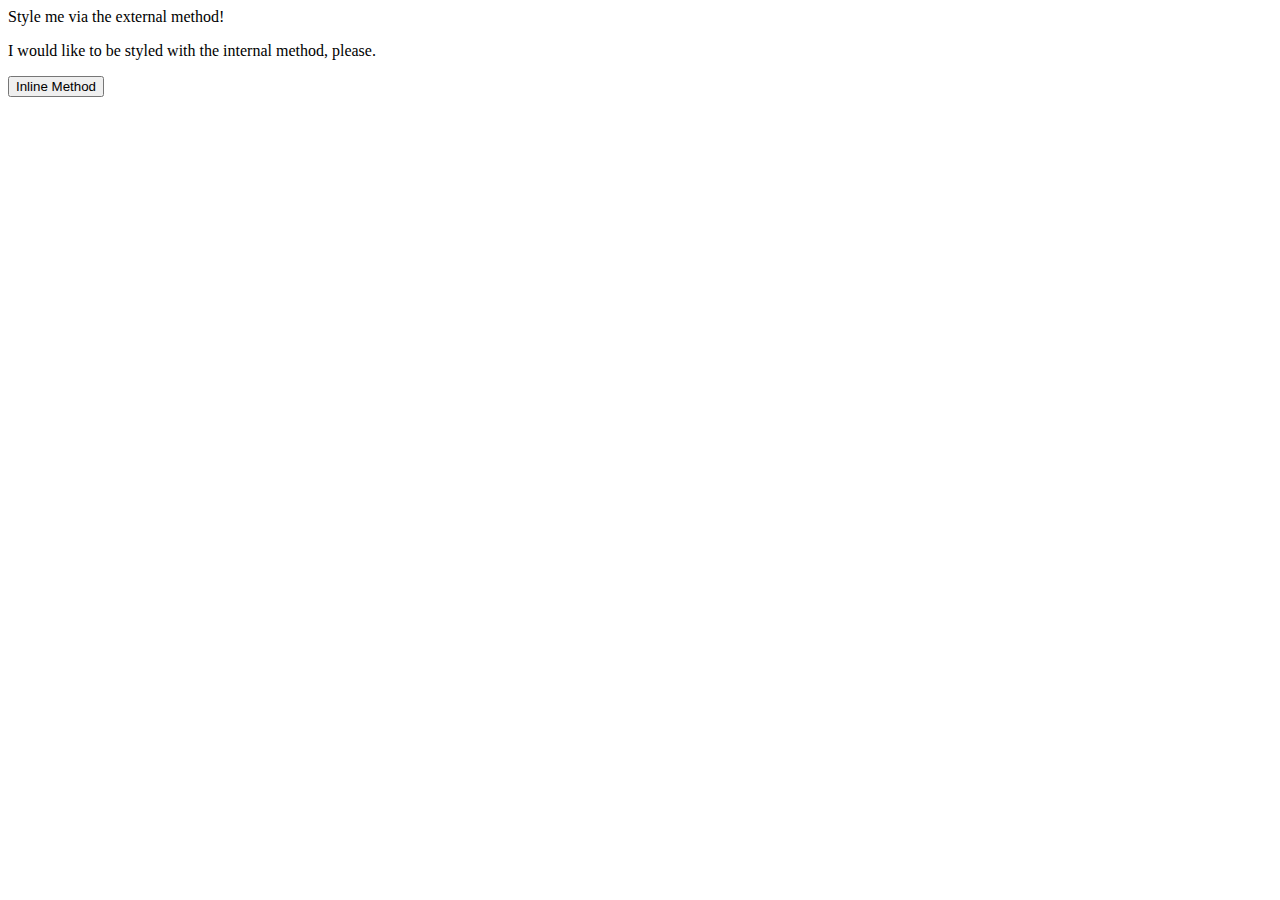
==== foundations/intro-to-css/01-css-methods/index.html @ f04d1486 "Link stylsheet in index.html for exercise 1" ====
<!DOCTYPE html>
<html lang="en">
  <head>
    <meta charset="UTF-8">
    <meta http-equiv="X-UA-Compatible" content="IE=edge">
    <meta name="viewport" content="width=device-width, initial-scale=1.0">
    <title>Methods for Adding CSS</title>
    <link rel="stylesheet" href="stylesheet.css">
  </head>
  <body>
    <div>Style me via the external method!</div>
    <p>I would like to be styled with the internal method, please.</p>
    <button>Inline Method</button>
  </body>
</html>
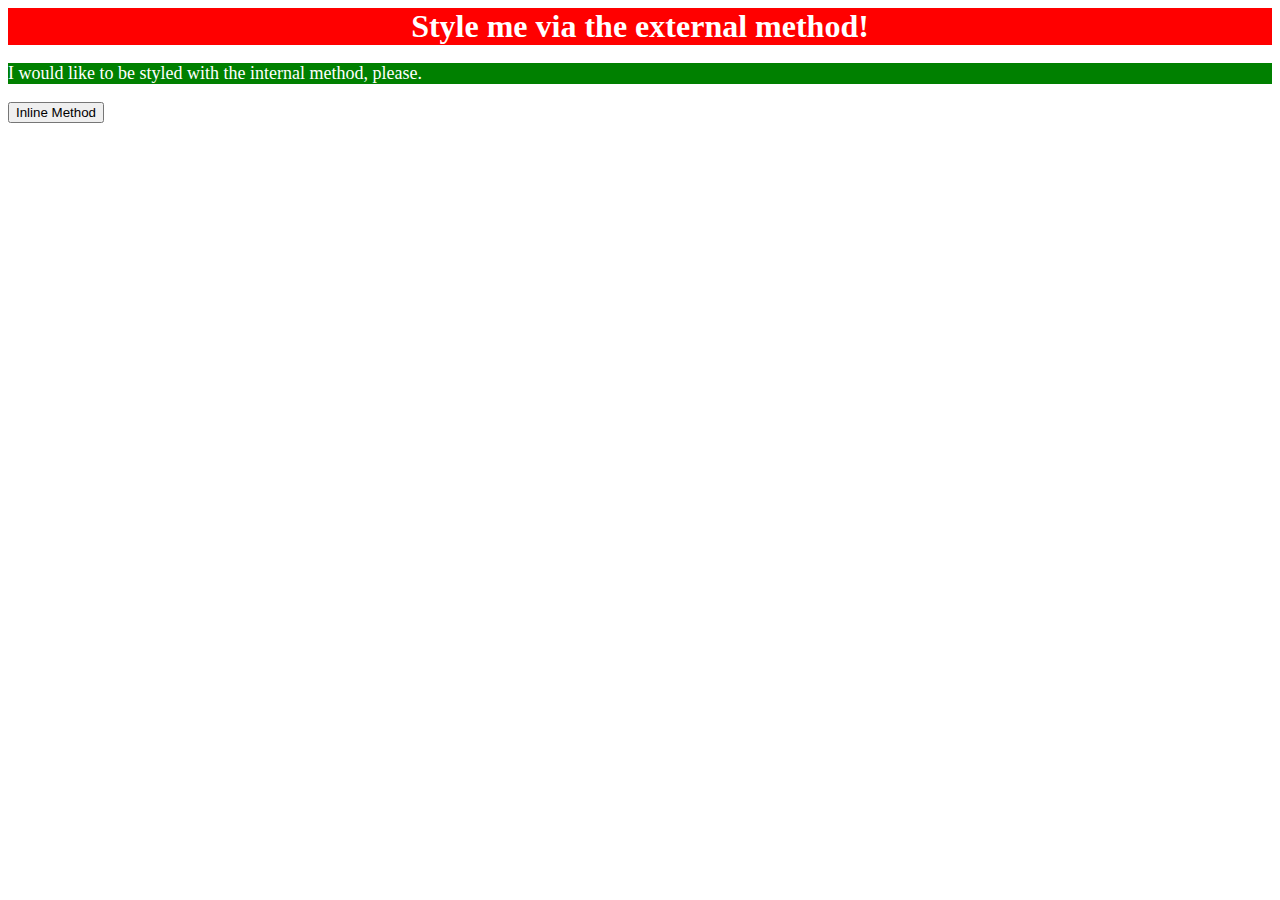
==== commit c9979419: "Add internal css to p element" ====
--- a/foundations/intro-to-css/01-css-methods/index.html
+++ b/foundations/intro-to-css/01-css-methods/index.html
@@ -6,6 +6,15 @@
     <meta name="viewport" content="width=device-width, initial-scale=1.0">
     <title>Methods for Adding CSS</title>
     <link rel="stylesheet" href="stylesheet.css">
+    <style>
+      p{
+        background-color: green;
+        color: white;
+        font-size: 18px;
+
+      }
+      
+    </style>
   </head>
   <body>
     <div>Style me via the external method!</div>
--- a/foundations/intro-to-css/01-css-methods/stylesheet.css
+++ b/foundations/intro-to-css/01-css-methods/stylesheet.css
@@ -0,0 +1,7 @@
+div{
+    background-color: red;
+    color: white;
+    font-size: 32px;
+    font-weight:bold;
+    text-align: center;
+}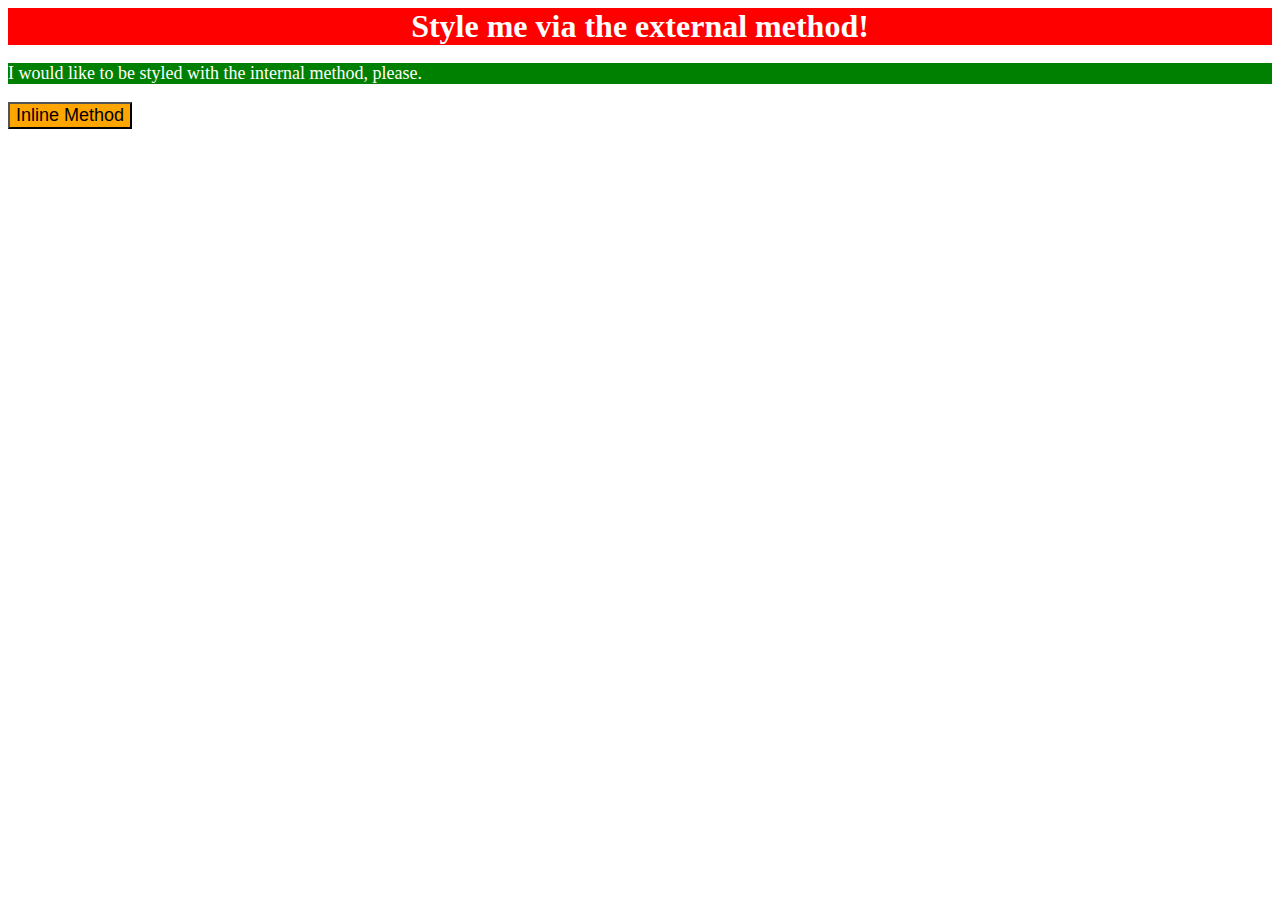
==== commit 8c900b86: "Add inline css to button" ====
--- a/foundations/intro-to-css/01-css-methods/index.html
+++ b/foundations/intro-to-css/01-css-methods/index.html
@@ -11,14 +11,12 @@
         background-color: green;
         color: white;
         font-size: 18px;
-
       }
-      
     </style>
   </head>
   <body>
     <div>Style me via the external method!</div>
     <p>I would like to be styled with the internal method, please.</p>
-    <button>Inline Method</button>
+    <button style="background-color: orange; font-size: 18px;">Inline Method</button>
   </body>
 </html>